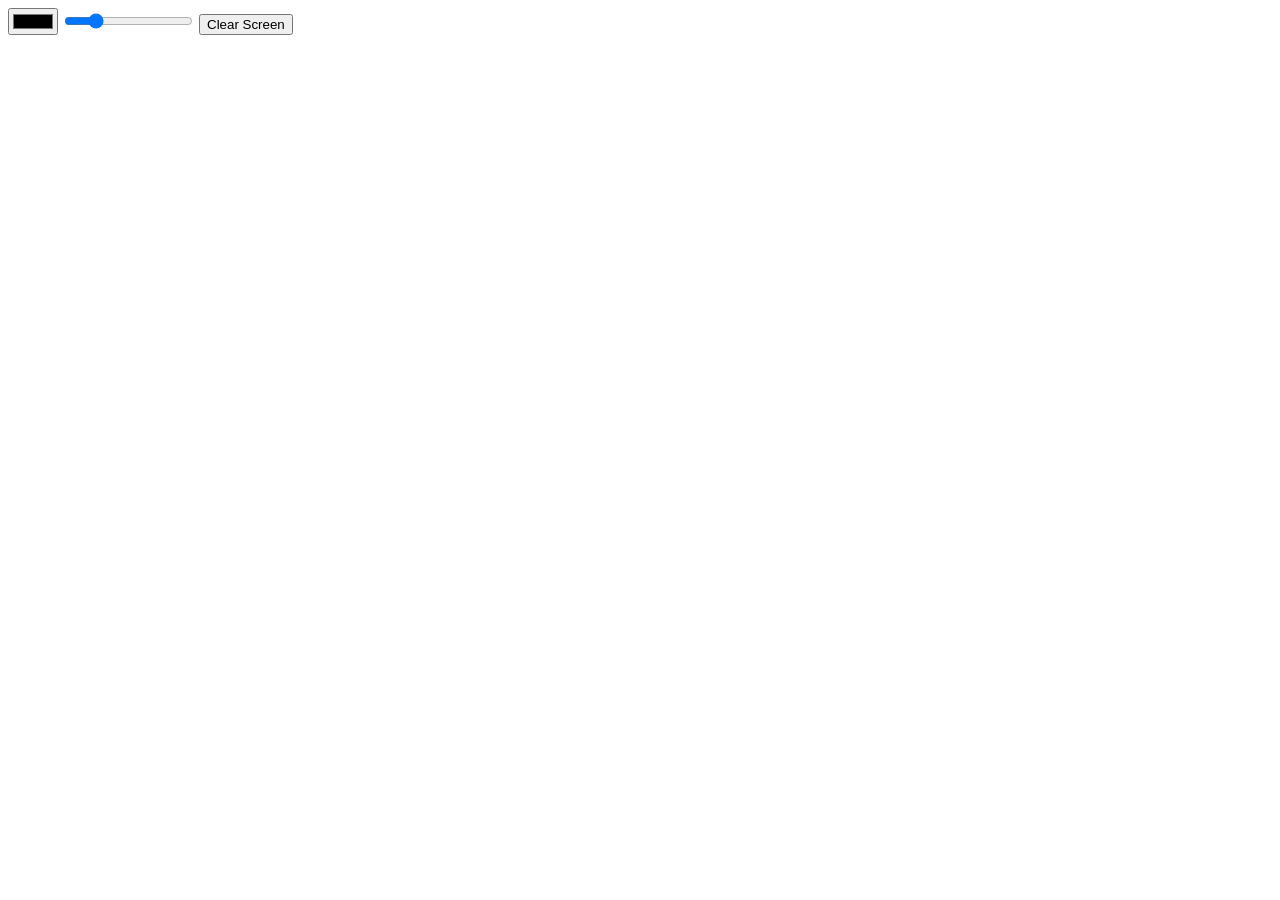
==== index.html @ 8f24e4a5 "Rename Canvas_drawing_app.html to index.html" ====
<!DOCTYPE html>
<html lang="en">
<head>
    <meta charset="UTF-8">
    <title>Interactive Drawing App</title>
    <link rel="stylesheet" href="style.css">
</head>
<body>

    <div class="toolbar">
        <input type="color" id="colorPicker" value="#000000">
        <input type="range" id="brushSize" min="1" max="20" value="5">
        <button id="clearBtn">Clear Screen</button>
    </div>

    <canvas id="paintCanvas"></canvas>

    <script src="script.js"></script>
</body>
</html>
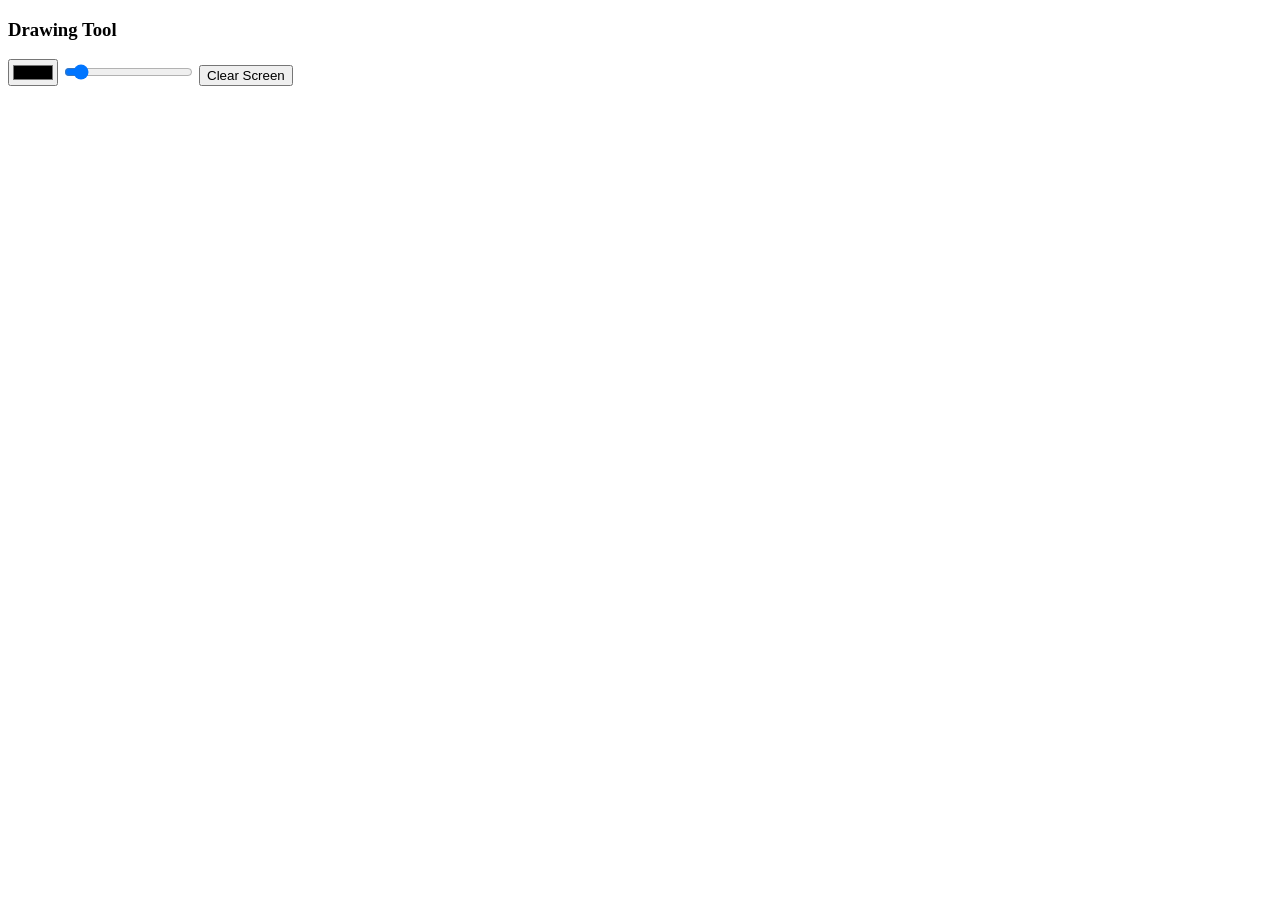
==== commit e4f78d31: "Update index.html" ====
--- a/index.html
+++ b/index.html
@@ -2,14 +2,16 @@
 <html lang="en">
 <head>
     <meta charset="UTF-8">
-    <title>Interactive Drawing App</title>
+    <meta name="viewport" content="width=device-width, initial-scale=1.0">
+    <title>Pro Drawing App</title>
     <link rel="stylesheet" href="style.css">
 </head>
 <body>
 
     <div class="toolbar">
-        <input type="color" id="colorPicker" value="#000000">
-        <input type="range" id="brushSize" min="1" max="20" value="5">
+        <h3>Drawing Tool</h3>
+        <input type="color" id="colorPicker" title="Change Color">
+        <input type="range" id="brushSize" min="1" max="50" value="5" title="Brush Size">
         <button id="clearBtn">Clear Screen</button>
     </div>
 
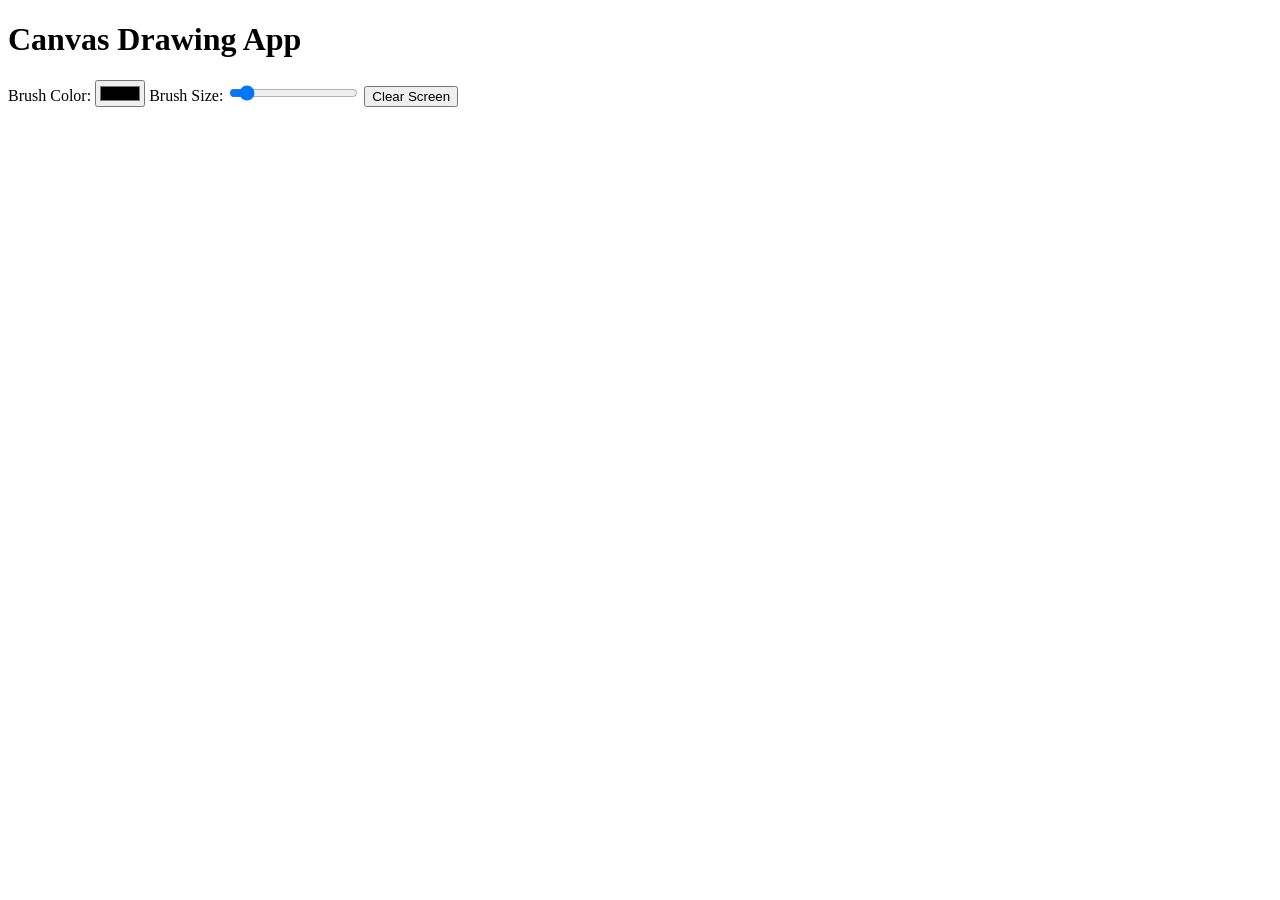
==== commit e70bdefc: "Update index.html" ====
--- a/index.html
+++ b/index.html
@@ -2,17 +2,20 @@
 <html lang="en">
 <head>
     <meta charset="UTF-8">
-    <meta name="viewport" content="width=device-width, initial-scale=1.0">
-    <title>Pro Drawing App</title>
+    <title>Interactive Drawing App</title>
     <link rel="stylesheet" href="style.css">
 </head>
 <body>
-
+    <div class="header">
+        <h1>Canvas Drawing App</h1>
+    </div>
+    
     <div class="toolbar">
-        <h3>Drawing Tool</h3>
-        <input type="color" id="colorPicker" title="Change Color">
-        <input type="range" id="brushSize" min="1" max="50" value="5" title="Brush Size">
-        <button id="clearBtn">Clear Screen</button>
+        <label>Brush Color:</label>
+        <input type="color" id="colorPicker">
+        <label>Brush Size:</label>
+        <input type="range" id="brushSize" min="1" max="50" value="5">
+        <button id="clearBtn" class="clear-btn">Clear Screen</button>
     </div>
 
     <canvas id="paintCanvas"></canvas>
